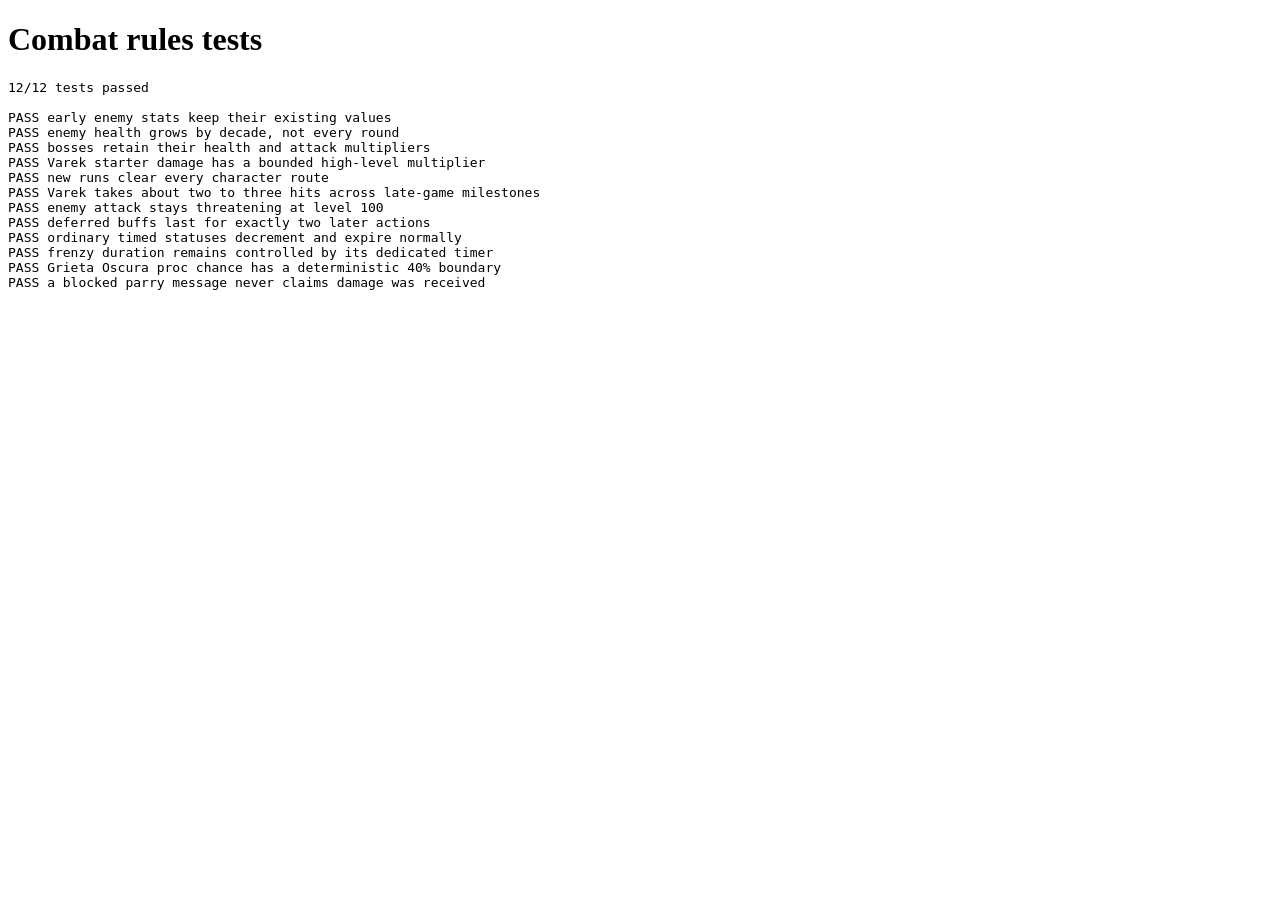
==== tests/combat-rules.html @ 598b461a "New rule files." ====
<!doctype html>
<html lang="en">
<head>
  <meta charset="utf-8">
  <meta name="viewport" content="width=device-width, initial-scale=1">
  <title>Combat rules tests</title>
</head>
<body>
  <main>
    <h1>Combat rules tests</h1>
    <pre id="test-results" aria-live="polite">Running tests...</pre>
  </main>
  <script type="module" src="./combat-rules.test.js"></script>
</body>
</html>
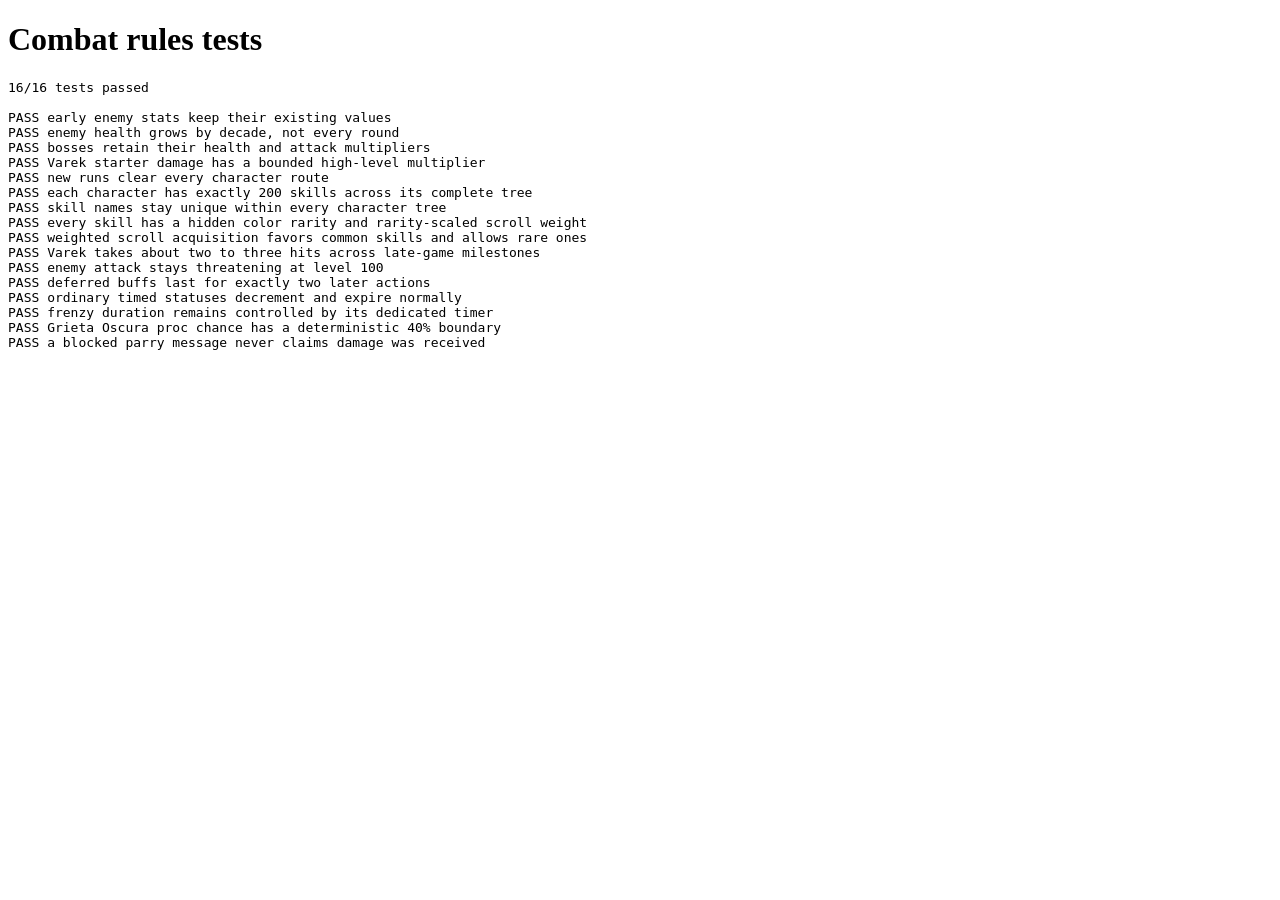
==== commit 03853610: "Added Rarity Color Skill" ====
--- a/tests/combat-rules.html
+++ b/tests/combat-rules.html
@@ -10,6 +10,6 @@
     <h1>Combat rules tests</h1>
     <pre id="test-results" aria-live="polite">Running tests...</pre>
   </main>
-  <script type="module" src="./combat-rules.test.js"></script>
+  <script type="module" src="./combat-rules.test.js?suite=skill-tree-v2"></script>
 </body>
 </html>
